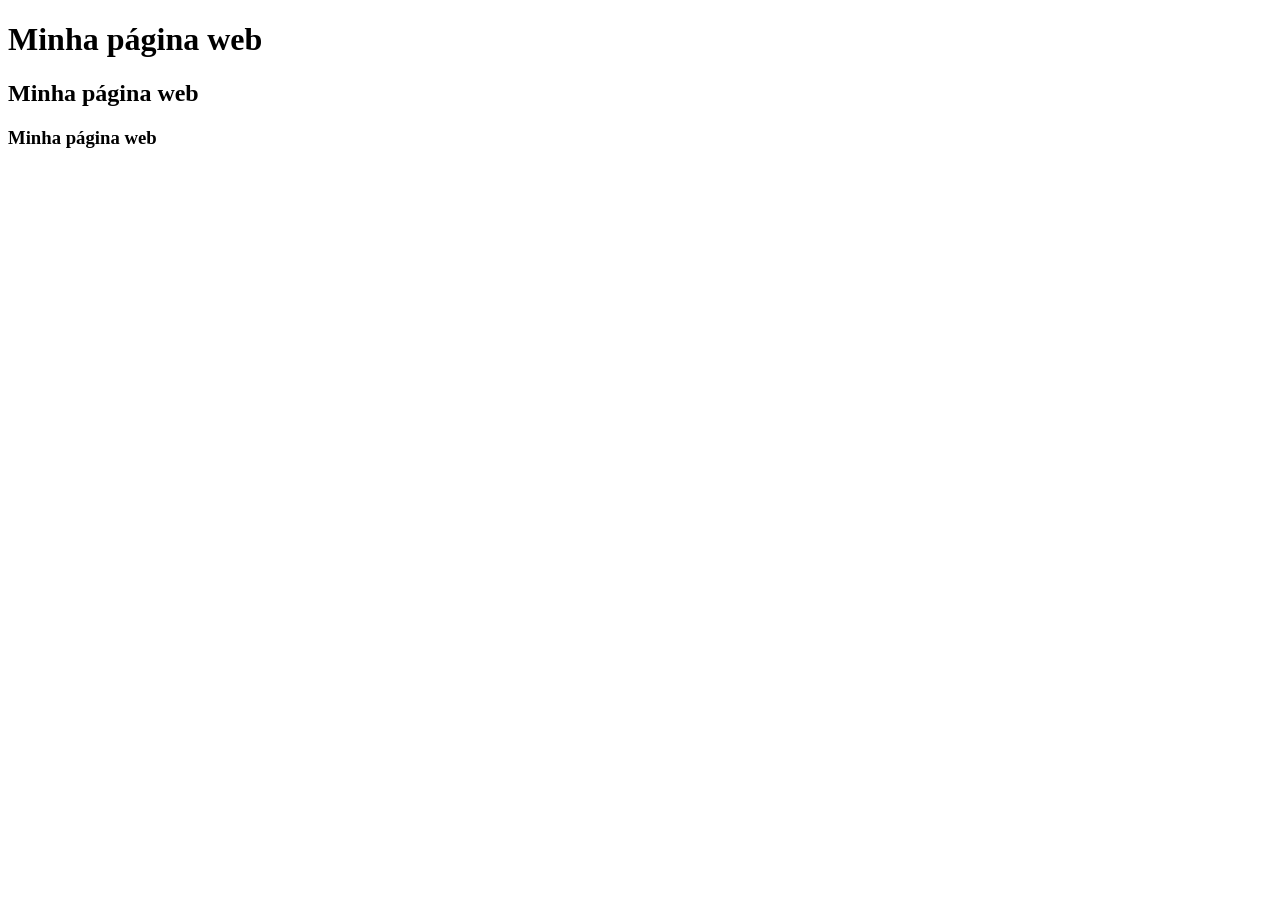
==== index.html @ 69ee5551 "Add files via upload" ====
<!DOCTYPE html>
<html lang="pt-br">
<head>
    <meta charset="UTF-8">
    <meta name="viewport" content="width=device-width, initial-scale=1.0">
    <title>Aula03</title>
</head>
<body>
    <!--Tag para usar em título-->
    <h1>Minha página web</h1>
    <h2>Minha página web</h2>
    <h3>Minha página web</h3>
    
</body>
</html>
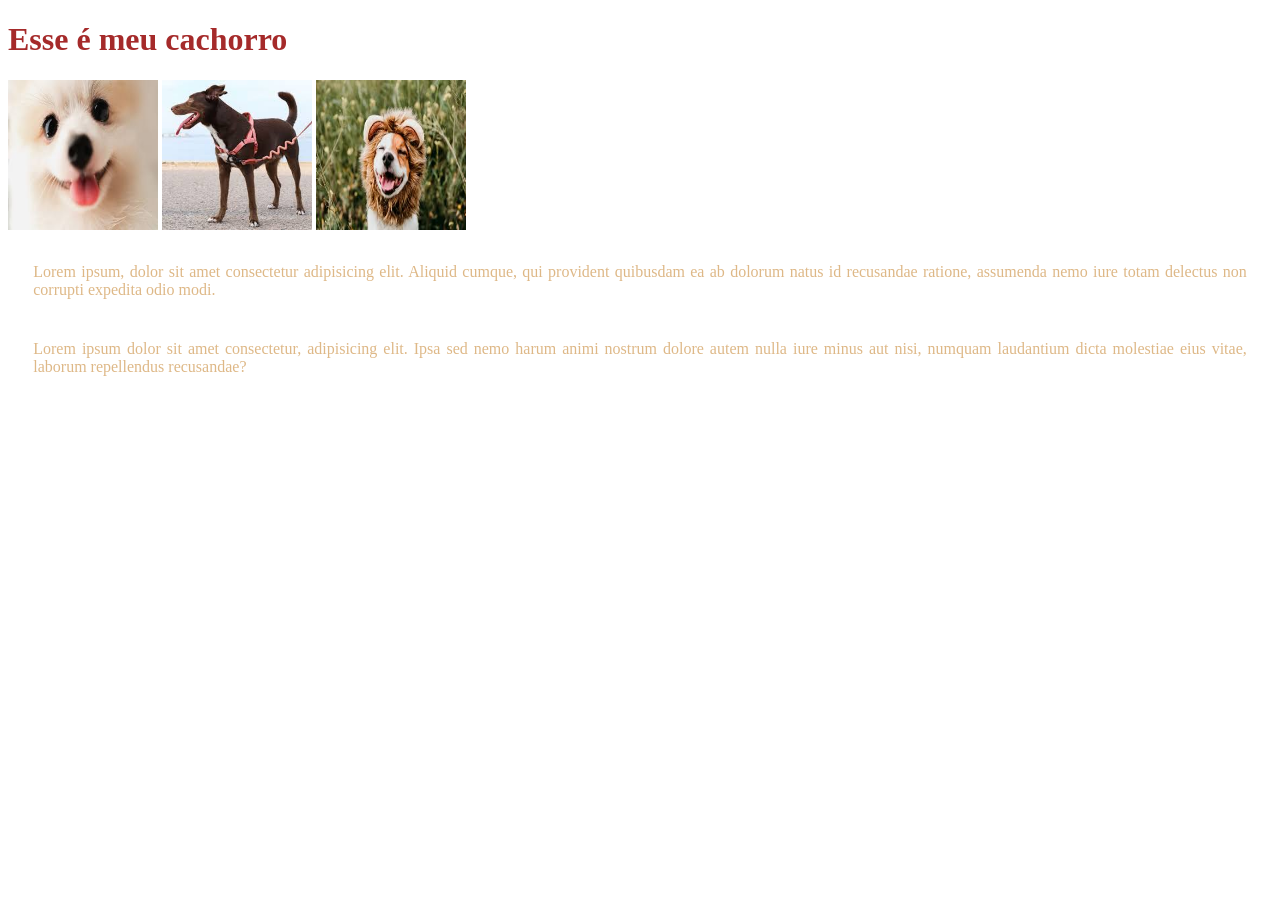
==== commit 0b27fcea: "Aula com css Iniciando com CSS" ====
--- a/index.html
+++ b/index.html
@@ -4,12 +4,31 @@
     <meta charset="UTF-8">
     <meta name="viewport" content="width=device-width, initial-scale=1.0">
     <title>Aula03</title>
+    <link rel="stylesheet" href="style/estilo.css">
 </head>
 <body>
-    <!--Tag para usar em título-->
-    <h1>Minha página web</h1>
-    <h2>Minha página web</h2>
-    <h3>Minha página web</h3>
+
+    <header>
+        <nav></nav>
+    </header>
+    
+    <main>
+    <h1>Esse é meu cachorro</h1>
+    <img src="img/dog1.jpg" class="imagens">
+    <img src="img/dog2.jpg" class="imagens">
+    <img src="img/dog3.jpg" class="imagens">
+
+    <p>Lorem ipsum, dolor sit amet consectetur adipisicing elit. Aliquid cumque, qui provident quibusdam ea ab dolorum natus id recusandae ratione, assumenda nemo iure totam delectus non corrupti expedita odio modi.</p>
+    <p>Lorem ipsum dolor sit amet consectetur, adipisicing elit. Ipsa sed nemo harum animi nostrum dolore autem nulla iure minus aut nisi, numquam laudantium dicta molestiae eius vitae, laborum repellendus recusandae?</p>
+    </main>
+    
+    <footer>
+
+    </footer> 
+
+
+
+    
     
 </body>
 </html>
--- a/style/estilo.css
+++ b/style/estilo.css
@@ -0,0 +1,15 @@
+
+h1 {
+    color: brown;
+}
+
+p {
+    color: burlywood;
+    text-align:justify;
+    padding: 1% 2%;
+}
+
+.imagens {
+    width: 150px;
+    height: 150px;
+}
